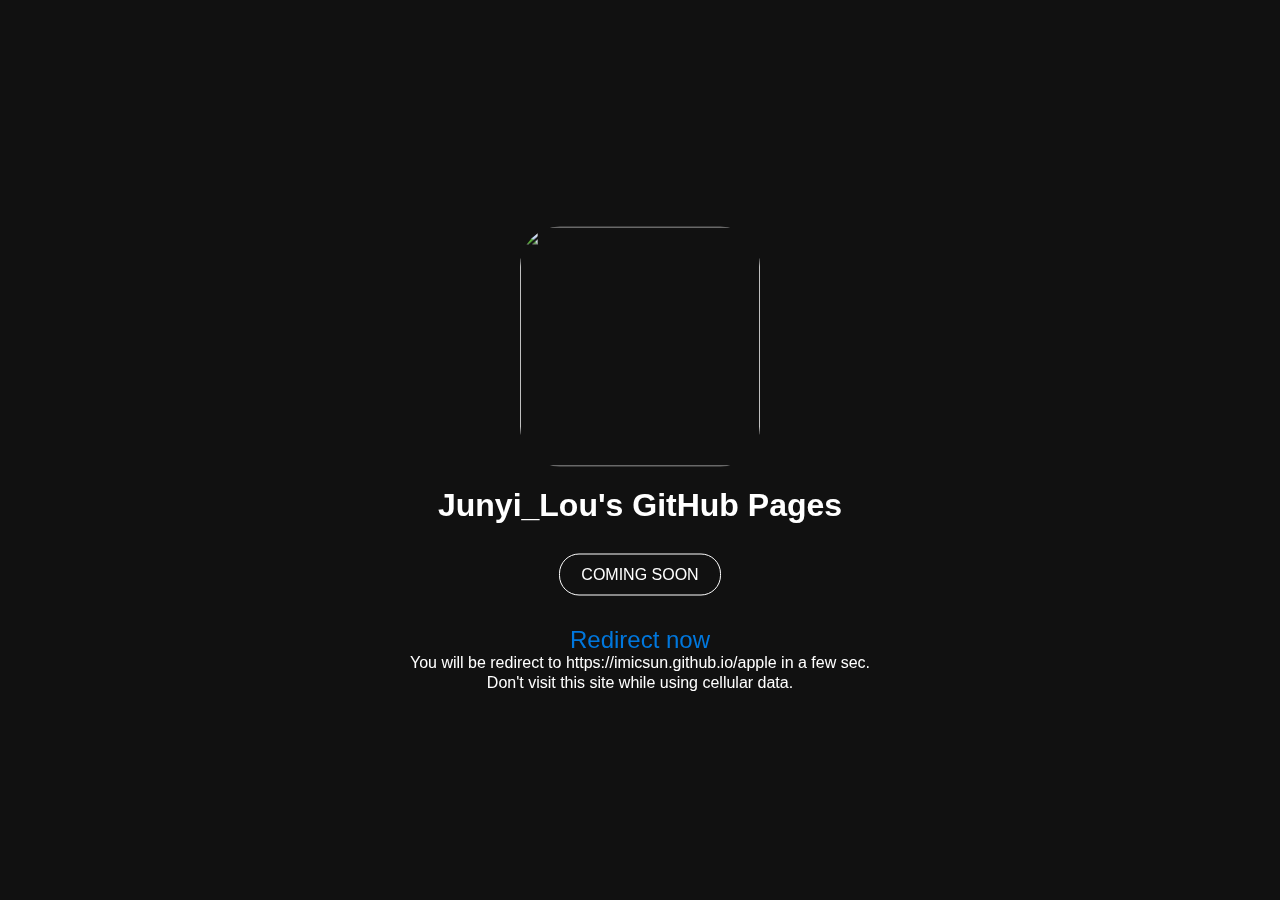
==== index.html @ 991d5bc5 "HTML text format" ====
<!doctype html>
<html lang="en-us">
<head>
  <title>Junyi_Lou</title>
  <meta name="viewport" content="width=device-width, user-scalable=no" />
  <meta charset="utf-8">
  <meta name="author" content="Junyi_Lou's GitHub Pages">
  <link rel="stylesheet" href="bootstrap.css">
  <link rel="apple-touch-icon-precomposed" sizes="144x144" href="icon.png" />
  <style type="text/css">
    * {
      margin: 0;
      padding: 0;
    }
    body {
      background-color: #111;
      color: white;
      font-family: -apple-system, "Helvetica Neue", Arial, sans-serif;
    }
    #wrap {
      width: 100%;
      margin: 0;
      position: fixed;
      top: 50%;
      left: 50%;
      transform: translate(-50%, -50%);
    }
    img {
      width: 240px;
      height: 240px;
      border-radius: 40px;
      margin: 20px auto;
    }
    h1, h2, p {
      text-align: center;
    }
    p {
      height: 20px;
      margin: 0px auto;
    }
    h2 {
      font-weight: 300;
    }
    a, a:visited {
      color: #07d;
      text-decoration: none;
    }
    a:hover{
      text-decoration: underline;
    }
    div.comingsoon {
      text-align: center;
      width: 160px;
      height: 40px;
      border: 1px solid white;
      border-radius: 20px;
      line-height: 40px;
      margin: 30px auto;
    }
  </style>
  <meta http-equiv="refresh" content="3;url=https://imicsun.github.io/apple" />
</head>
<body>
  <div id="wrap" class="row">
    <div class="col-xs-12 col-sm-12 col-md-12 col-lg-12">
      <h1><img src="icon.png"><br>Junyi_Lou's GitHub Pages</h1>
      <div class="comingsoon">COMING SOON</div>
      <a href="https://imicsun.github.io/apple"><h2>Redirect now</h2></a>
      <p>You will be redirect to https://imicsun.github.io/apple in a few sec.</p>
      <p>Don't visit this site while using cellular data.</p>
    </div>
  </div>
  <script type="text/javascript">
  </script>
</body>
</html>
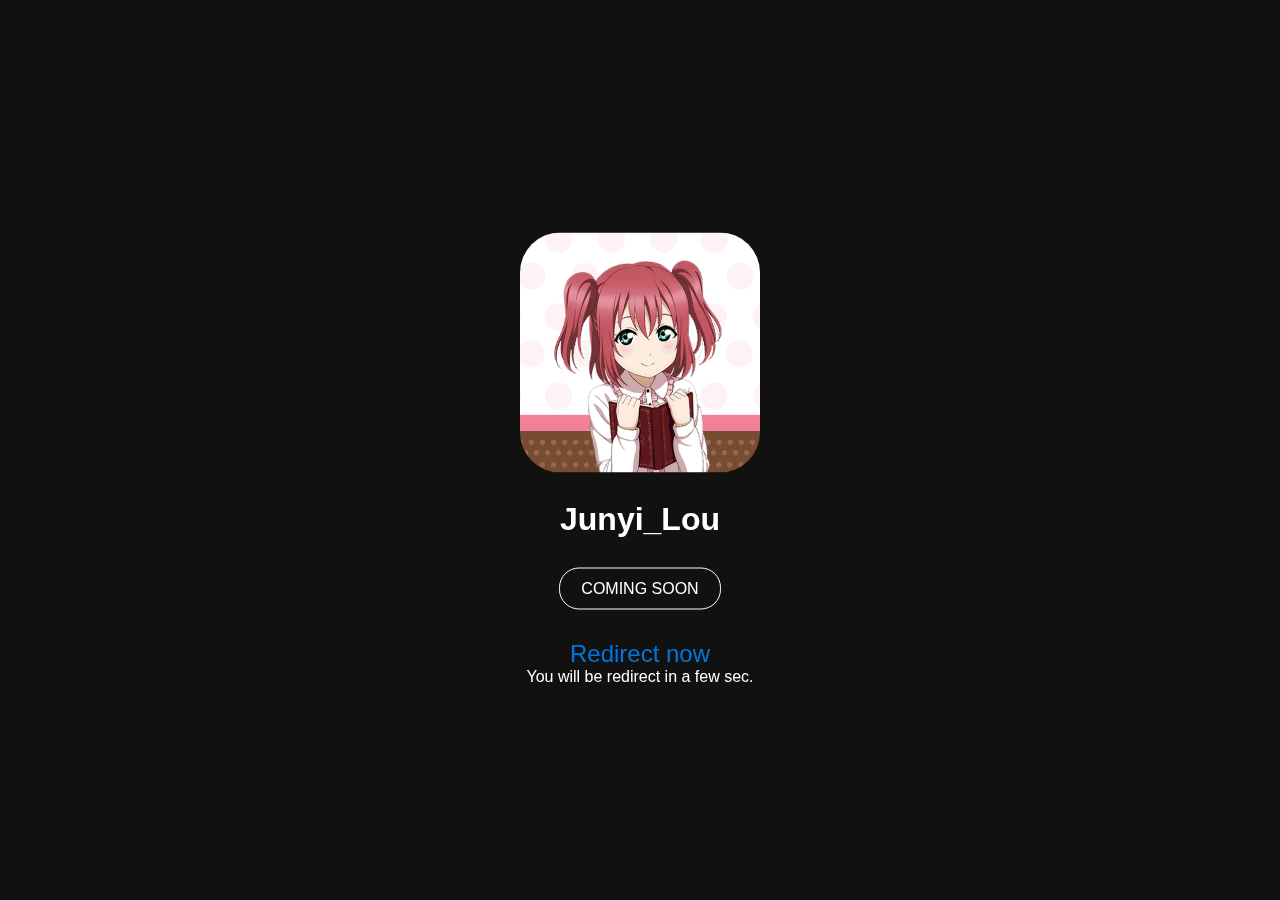
==== commit 8b11eea0: "Retail ID logic fix" ====
--- a/index.html
+++ b/index.html
@@ -2,52 +2,42 @@
 <html lang="en-us">
 <head>
   <title>Junyi_Lou</title>
-  <meta name="viewport" content="width=device-width, user-scalable=no" />
+  <meta name="viewport" content="width=device-width" />
   <meta charset="utf-8">
   <meta name="author" content="Junyi_Lou's GitHub Pages">
   <link rel="stylesheet" href="bootstrap.css">
-  <link rel="apple-touch-icon-precomposed" sizes="144x144" href="icon.png" />
+  <link rel="apple-touch-icon-precomposed" sizes="144x144" href="/rbCP/Card%201021.png" />
   <style type="text/css">
-    * {
-      margin: 0;
-      padding: 0;
-    }
+    * {margin: 0;
+      padding: 0;}
     body {
       background-color: #111;
       color: white;
-      font-family: -apple-system, "Helvetica Neue", Arial, sans-serif;
-    }
+      font-family: -apple-system, "Helvetica Neue", Arial, sans-serif;}
     #wrap {
       width: 100%;
       margin: 0;
       position: fixed;
       top: 50%;
       left: 50%;
-      transform: translate(-50%, -50%);
-    }
+      transform: translate(-50%, -50%);}
     img {
       width: 240px;
       height: 240px;
       border-radius: 40px;
-      margin: 20px auto;
-    }
+      margin: 20px auto;}
     h1, h2, p {
-      text-align: center;
-    }
+      text-align: center;}
     p {
       height: 20px;
-      margin: 0px auto;
-    }
+      margin: 0px auto;}
     h2 {
-      font-weight: 300;
-    }
+      font-weight: 300;}
     a, a:visited {
       color: #07d;
-      text-decoration: none;
-    }
+      text-decoration: none;}
     a:hover{
-      text-decoration: underline;
-    }
+      text-decoration: underline;}
     div.comingsoon {
       text-align: center;
       width: 160px;
@@ -55,19 +45,17 @@
       border: 1px solid white;
       border-radius: 20px;
       line-height: 40px;
-      margin: 30px auto;
-    }
+      margin: 30px auto;}
   </style>
   <meta http-equiv="refresh" content="3;url=https://imicsun.github.io/apple" />
 </head>
 <body>
   <div id="wrap" class="row">
     <div class="col-xs-12 col-sm-12 col-md-12 col-lg-12">
-      <h1><img src="icon.png"><br>Junyi_Lou's GitHub Pages</h1>
+      <h1><img src="./CPs/Card%201021.png"><br>Junyi_Lou</h1>
       <div class="comingsoon">COMING SOON</div>
       <a href="https://imicsun.github.io/apple"><h2>Redirect now</h2></a>
-      <p>You will be redirect to https://imicsun.github.io/apple in a few sec.</p>
-      <p>Don't visit this site while using cellular data.</p>
+      <p>You will be redirect in a few sec.</p>
     </div>
   </div>
   <script type="text/javascript">
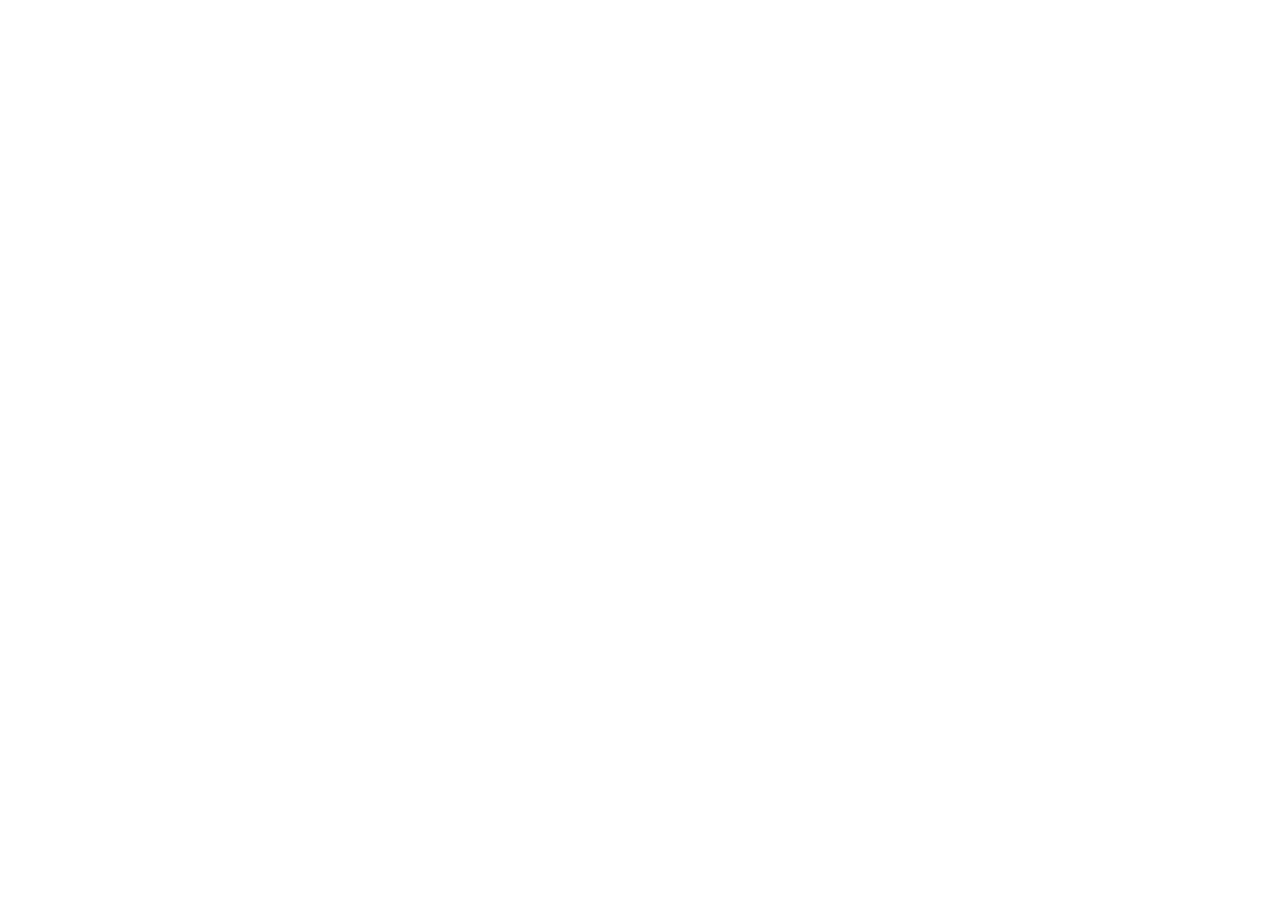
==== commit 3fc96116: "Truly Index" ====
--- a/index.html
+++ b/index.html
@@ -1,64 +1,15 @@
-<!doctype html>
-<html lang="en-us">
+<html>
 <head>
-  <title>Junyi_Lou</title>
-  <meta name="viewport" content="width=device-width" />
-  <meta charset="utf-8">
-  <meta name="author" content="Junyi_Lou's GitHub Pages">
-  <link rel="stylesheet" href="bootstrap.css">
-  <link rel="apple-touch-icon-precomposed" sizes="144x144" href="/rbCP/Card%201021.png" />
-  <style type="text/css">
-    * {margin: 0;
-      padding: 0;}
-    body {
-      background-color: #111;
-      color: white;
-      font-family: -apple-system, "Helvetica Neue", Arial, sans-serif;}
-    #wrap {
-      width: 100%;
-      margin: 0;
-      position: fixed;
-      top: 50%;
-      left: 50%;
-      transform: translate(-50%, -50%);}
-    img {
-      width: 240px;
-      height: 240px;
-      border-radius: 40px;
-      margin: 20px auto;}
-    h1, h2, p {
-      text-align: center;}
-    p {
-      height: 20px;
-      margin: 0px auto;}
-    h2 {
-      font-weight: 300;}
-    a, a:visited {
-      color: #07d;
-      text-decoration: none;}
-    a:hover{
-      text-decoration: underline;}
-    div.comingsoon {
-      text-align: center;
-      width: 160px;
-      height: 40px;
-      border: 1px solid white;
-      border-radius: 20px;
-      line-height: 40px;
-      margin: 30px auto;}
-  </style>
-  <meta http-equiv="refresh" content="3;url=https://imicsun.github.io/apple" />
+<title>Junyi_Lou</title>
+<meta http-equiv="refresh" content="1; URL=https://github.com/junyilou/junyilou.github.io/blob/master/README.md">
+<script language="JavaScript">
+<!--
+	function time() {
+		setTimeout("window.location.replace('https://github.com/junyilou/junyilou.github.io/blob/master/README.md')",10)
+	}
+// -->
+</script>
 </head>
-<body>
-  <div id="wrap" class="row">
-    <div class="col-xs-12 col-sm-12 col-md-12 col-lg-12">
-      <h1><img src="./CPs/Card%201021.png"><br>Junyi_Lou</h1>
-      <div class="comingsoon">COMING SOON</div>
-      <a href="https://imicsun.github.io/apple"><h2>Redirect now</h2></a>
-      <p>You will be redirect in a few sec.</p>
-    </div>
-  </div>
-  <script type="text/javascript">
-  </script>
+<body onload="time()">
 </body>
 </html>
